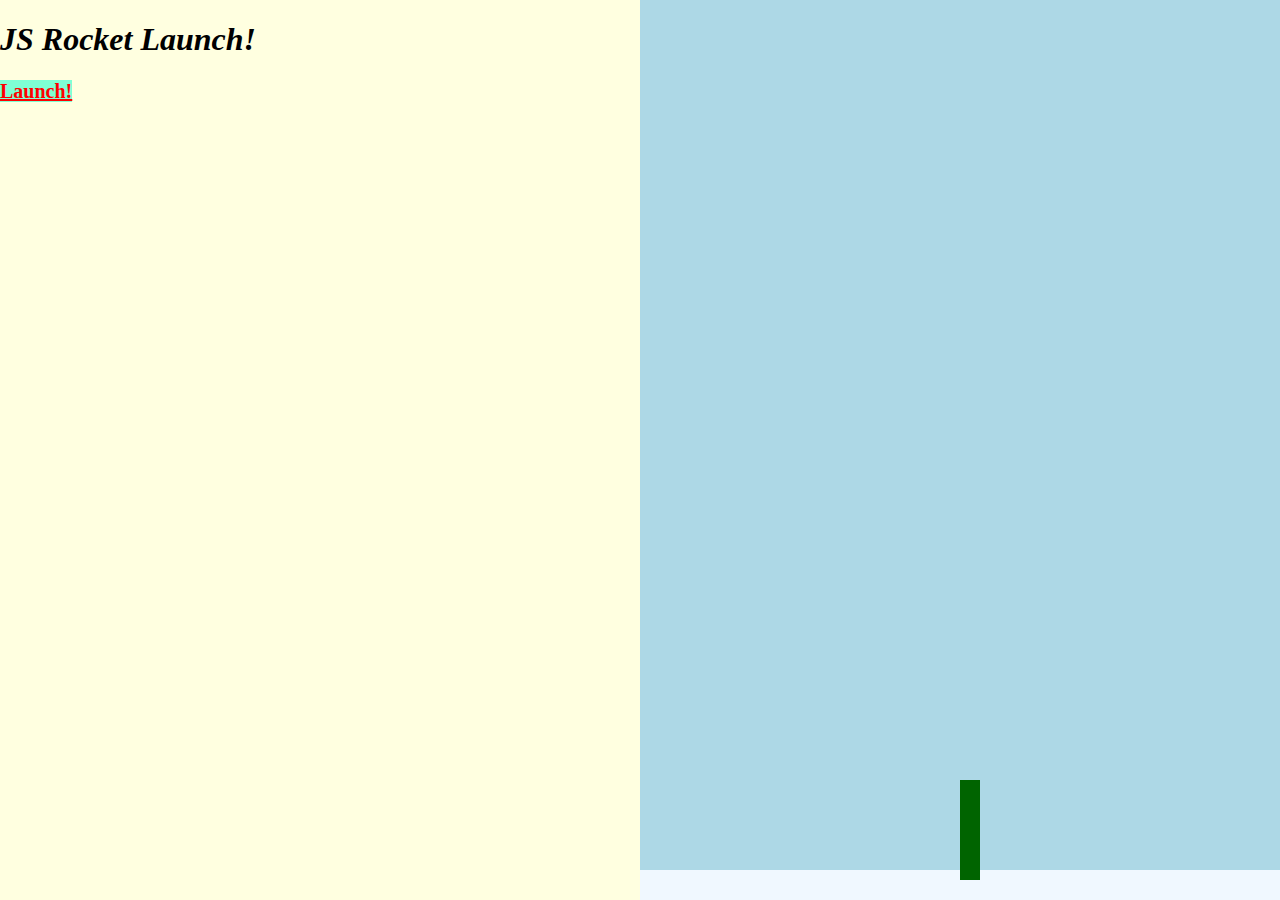
==== rocket.html @ 7435752c "More changes" ====
<!DOCTYPE html>
<html>
<head>
  <title>Rocket Launch sequence!</title>
  <link rel='stylesheet' type='text/css'
  href='css/rocket.css'>
  <script type='text/javascript' src='js/rocket.js'></script>
</head>
<body class='body-state1'>
  <div class='left'>
    <div class="state1">
      <h1>JS Rocket Launch!</h1>
      <a href='#' class='button'
      onclick='changeState(2);'>Launch!</a>
    </div>
    <div class="state2">
      <h1 id='countdown'>10</h1>
      <a href='#' class='button'
      onclick='changeState(1);'>Abort!</a>
    </div>
    <div class="state3">
      <h1>Lift Off!</h1>
    </div>
    <div class="state4">
      <h1>Well done!</h1>
      <a href='#' class='button'
      onclick='changeState(1);'>Do it again!</a>
    </div>
    <div class="state5">
      <h1>Oh no!!!</h1>
      <a href='#' class='button'
      onclick='changeState(1);'>Try again!</a>
    </div>
  <div class='right'>
    <div class='ground'></div>
    <div class='rocket'></div>
  </div>
</body>
</html>
---- css/rocket.css ----
.left {
  background-color: lightyellow;
  position: fixed;
  width: 50%;
  height: 100%;
  top: 0;
  left: 0;
}

.right {
  background-color: lightblue;
  position: fixed;
  width: 50%;
  height: 100%;
  top: 0;
  right: 0;
}

.ground {
  background-color: aliceblue;
  position: absolute;
  bottom: 0;
  left: 0;
  width: 100%;
  height: 30px
}

.rocket {
  position: absolute;
  left: 50%;
  bottom: 20px;
  width: 20px;
  height: 100px;
  background-color: darkgreen;
  transition: bottom 10000ms;
}

.rocket.flying {
  bottom: 1000px;
}

.state1,
.state2,
.state3,
.state4,
.state5 {
  display: none;

}

body.body-state1 .state1{display: block;}
body.body-state2 .state2{display: block;}
body.body-state3 .state3{display: block;}
body.body-state4 .state4{display: block;}
body.body-state5 .state5{display: block;}

a{
  font-size: 20px;
  font-weight:bold;
}
a.button {
  background: aquamarine;
  padding: auto;
  color: red;
  height: 20px;
}

h1 {
  font-style: italic;
  font-family: cursive;
  font: Sail
}
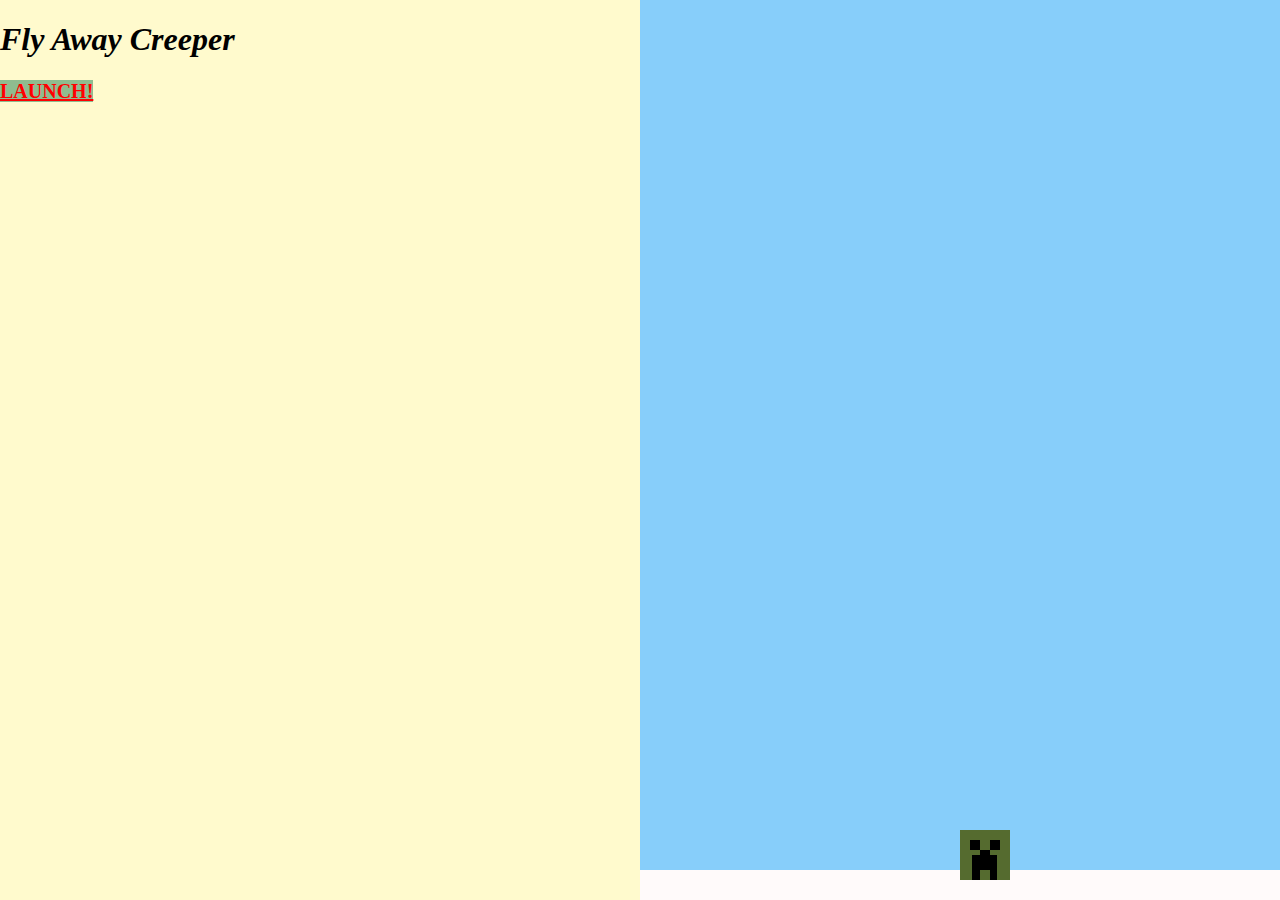
==== commit e966f1d8: "Made my rocket!" ====
--- a/rocket.html
+++ b/rocket.html
@@ -9,9 +9,9 @@
 <body class='body-state1'>
   <div class='left'>
     <div class="state1">
-      <h1>JS Rocket Launch!</h1>
+      <h1>Fly Away Creeper</h1>
       <a href='#' class='button'
-      onclick='changeState(2);'>Launch!</a>
+      onclick='changeState(2);'>LAUNCH!</a>
     </div>
     <div class="state2">
       <h1 id='countdown'>10</h1>
@@ -33,7 +33,13 @@
     </div>
   <div class='right'>
     <div class='ground'></div>
-    <div class='rocket'></div>
+    <div class='rocket'>
+      <div class='leftEye'></div>
+      <div class='rightEye'></div>
+      <div class='nose'></div>
+      <div class='mouth'></div>
+      <div class='gap'></div>
+      </div>
   </div>
 </body>
 </html>
--- a/css/rocket.css
+++ b/css/rocket.css
@@ -1,5 +1,5 @@
 .left {
-  background-color: lightyellow;
+  background-color: lemonchiffon;
   position: fixed;
   width: 50%;
   height: 100%;
@@ -8,7 +8,7 @@
 }
 
 .right {
-  background-color: lightblue;
+  background-color: lightskyblue;
   position: fixed;
   width: 50%;
   height: 100%;
@@ -17,7 +17,7 @@
 }
 
 .ground {
-  background-color: aliceblue;
+  background-color: snow;
   position: absolute;
   bottom: 0;
   left: 0;
@@ -29,13 +29,58 @@
   position: absolute;
   left: 50%;
   bottom: 20px;
-  width: 20px;
-  height: 100px;
-  background-color: darkgreen;
+  width: 50px;
+  height: 50px;
+  background-color: darkolivegreen;
   transition: bottom 10000ms;
 }
+.leftEye {
+  position: absolute;
+  left: 10px;
+  bottom: 30px;
+  width: 10px;
+  height: 10px;
+  background-color: black;
+}
+.rightEye {
+  position: absolute;
+  right: 10px;
+  bottom: 30px;
+  width: 10px;
+  height: 10px;
+  background-color: black;
+}
+.mouth {
+  position: absolute;
+  right: 13px;
+  bottom: 0px;
+  width: 25px;
+  height: 25px;
+  background-color: black;
+}
+.nose {
+  position: absolute;
+  right: 20px;
+  bottom: 20px;
+  width: 10px;
+  height: 10px;
+  background-color: black;
+}
+.gap {
+  position: absolute;
+  right: 20px;
+  bottom: 0px;
+  width: 10px;
+  height: 10px;
+  background-color: darkolivegreen;
+}
 
-.rocket.flying {
+body.body-state1 .rocket{
+  transition: none;
+}
+
+body.body-state3 .rocket,
+body.body-state4 .rocket {
   bottom: 1000px;
 }
 
@@ -59,14 +104,13 @@
   font-weight:bold;
 }
 a.button {
-  background: aquamarine;
-  padding: auto;
+  background: darkseagreen;
   color: red;
   height: 20px;
+  margin: auto;
 }
 
 h1 {
   font-style: italic;
-  font-family: cursive;
-  font: Sail
+  font-family: "Lucida Handwriting", cursive;
 }
